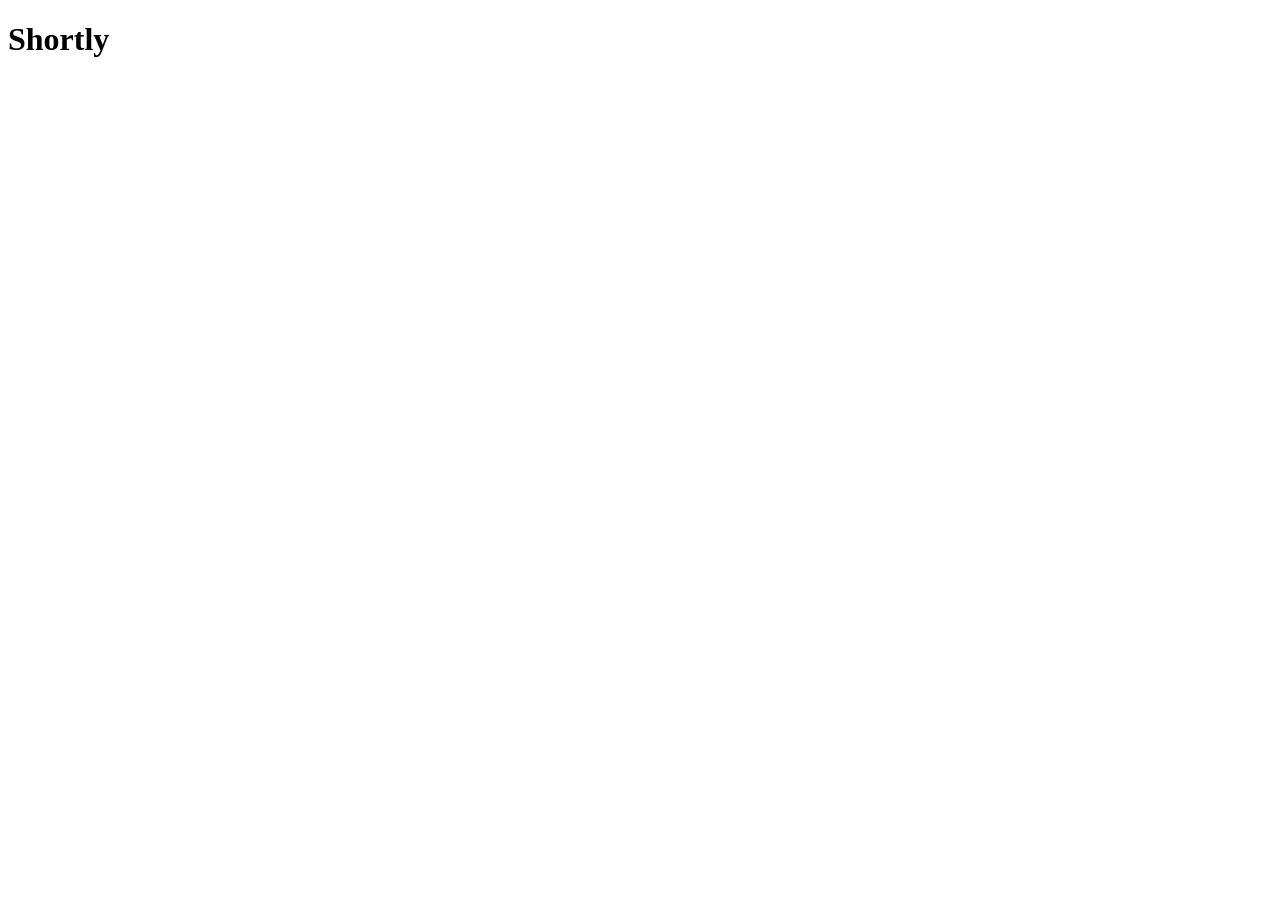
==== client/index.html @ 2e4b6456 "PASSING THE TESTSTSSSS" ====
<!DOCTYPE html>
<html ng-app='shortly'>
  <head>
    <meta charset="utf-8" />
    <title>Shortly</title>
    <link rel="stylesheet" type="text/css" href="styles/style.css" />
  </head>
  <body>
    <h1>Shortly</h1>

    <!-- the ng-view directive is where our templates will be loaded into when navigated to -->
    <div ng-view></div>
    <div ng-controller="LinksController"></div>

    <script src="lib/angular/angular.js"></script>
    <script src="lib/angular-route/angular-route.js"></script>

    <script src="app/auth/auth.js"></script>
    <script src="app/links/links.js"></script>
    <script src="app/shorten/shorten.js"></script>
    <script src="app/services/services.js"></script>
    <script src="app/app.js"></script>
  </body>
</html>
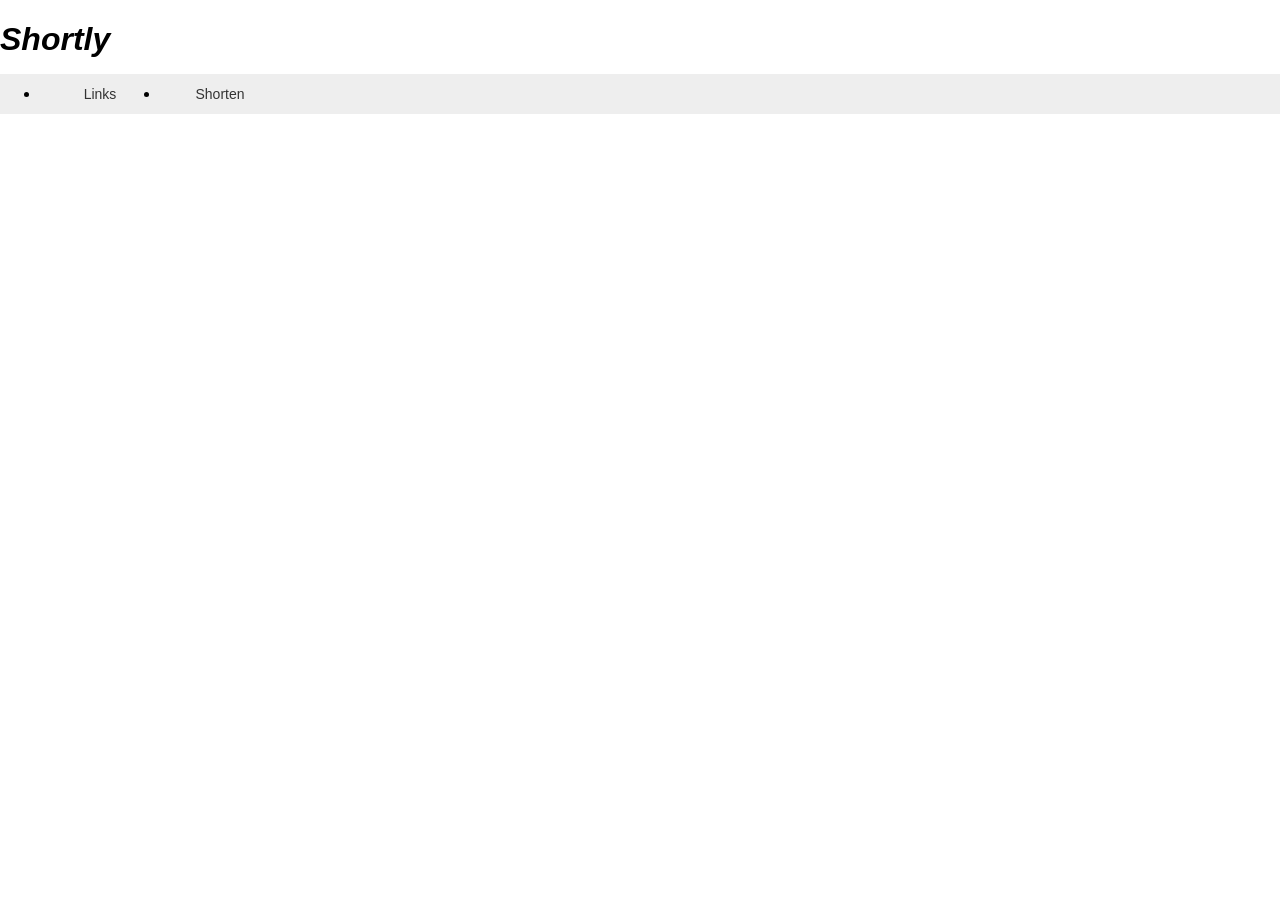
==== commit f77e3b05: "All tests passing, working on form submission" ====
--- a/client/index.html
+++ b/client/index.html
@@ -9,8 +9,17 @@
     <h1>Shortly</h1>
 
     <!-- the ng-view directive is where our templates will be loaded into when navigated to -->
+    <ul class="navigation">
+    <li ng-class="{ active: isActive('/View1') }"><a href="#/links">Links</a></li>
+    <li ng-class="{ active: isActive('/View2') }"><a href="#/shorten">Shorten</a></li>
+</ul>
+
     <div ng-view></div>
-    <div ng-controller="LinksController"></div>
+      <!-- The navigation menu will get the value of the "active" variable as a class.
+     The $event.preventDefault() stops the page from jumping when a link is clicked. -->
+
+
+
 
     <script src="lib/angular/angular.js"></script>
     <script src="lib/angular-route/angular-route.js"></script>
--- a/client/styles/style.css
+++ b/client/styles/style.css
@@ -0,0 +1,148 @@
+body {
+  margin: 0;
+  margin-top: 10px;
+  font-family: arial, sans-serif;
+}
+
+a {
+  color: #333;
+  font-size: 14px;
+  text-decoration: none;
+}
+
+h1 {
+  font-style: italic;
+  margin-bottom: 10px;
+}
+
+.navigation {
+  width: 100%;
+  height: 40px;
+  background-color: #eee;
+}
+
+.navigation ul {
+  margin: 0;
+  padding: 0;
+  list-style-type: none;
+}
+
+.navigation li {
+  float: left;
+}
+
+.navigation li a {
+  width: 100px;
+  height: 20px;
+  line-height: 20px;
+  padding: 10px;
+  display: block;
+  text-align: center;
+}
+
+.navigation li a:hover {
+  background-color: #ddd;
+}
+
+.navigation li a.selected {
+  background-color: #ccc;
+}
+
+#container {
+  clear: both;
+  margin-top: 10px;
+}
+
+.link {
+  clear: both;
+  margin-bottom: 5px;
+  padding: 5px;
+  min-height: 50px;
+}
+
+.link:hover {
+  background-color: #efe;
+}
+
+.link img {
+  float: left;
+  margin: 0 5px;
+}
+
+.link .visits {
+  float: right;
+  margin-right: 10px;
+  margin-left: 20px;
+}
+
+.link .visits .count {
+  font-size: 46px;
+  font-weight: 600;
+}
+
+.link .title {
+  font-weight: 600;
+}
+
+.link .original {
+  color: #aaa;
+  font-size: 12px;
+}
+
+.link .info {
+  margin-left: 55px;
+}
+
+form {
+  margin: 10px;
+}
+
+input {
+  width: 360px;
+  display: block;
+  font-size: 13px;
+  padding: 5px;
+  margin-bottom: 5px;
+}
+
+input[type=url] {
+  display: inline
+}
+
+input[type=url]:focus {
+  outline: none;
+}
+
+
+.error {
+  border: red solid 4px;
+  padding: 10px;
+  margin: 0 10px;
+}
+
+.clean {
+  border: #efe solid 2px;
+  padding: 10px;
+  margin: 0 10px;
+}
+
+.creator {
+  height: 50px;
+}
+
+.creator form {
+  float: left;
+  height: 80px;
+}
+
+.creator img.spinner {
+  height: 46px;
+  margin-bottom: 5px;
+  padding: 10px;
+  display: none;
+}
+
+.creator .message {
+  clear: both;
+}
+
